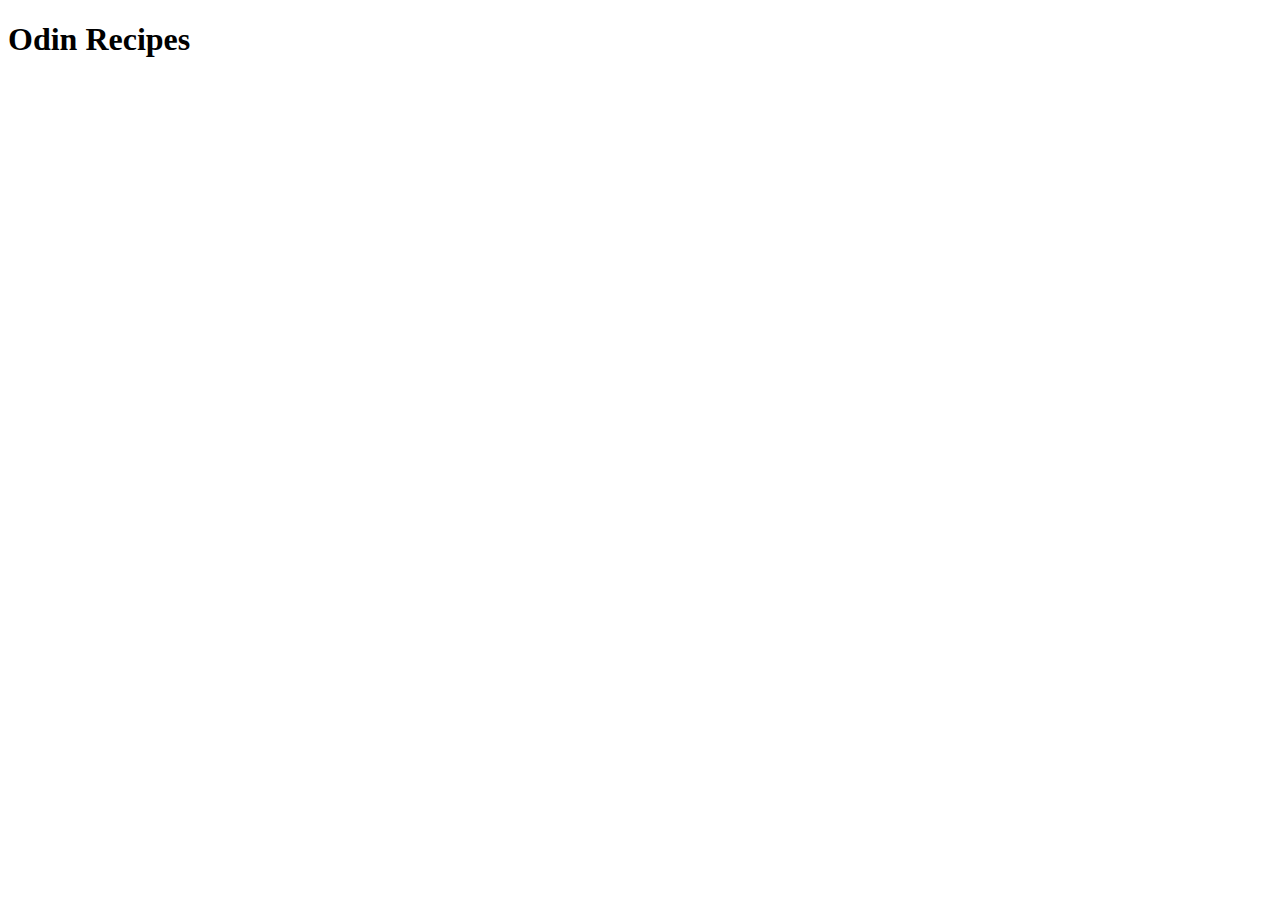
==== index.html @ ef7e6810 "Add index.html; Iteration 1: Initial Structure" ====
<!DOCTYPE html>
<html lang="en">
<head>
    <meta charset="UTF-8">
    <meta name="viewport" content="width=device-width, initial-scale=1.0">
    <title>Odin Recipes</title>
</head>
<body>
    <h1>Odin Recipes</h1>
    
</body>
</html>
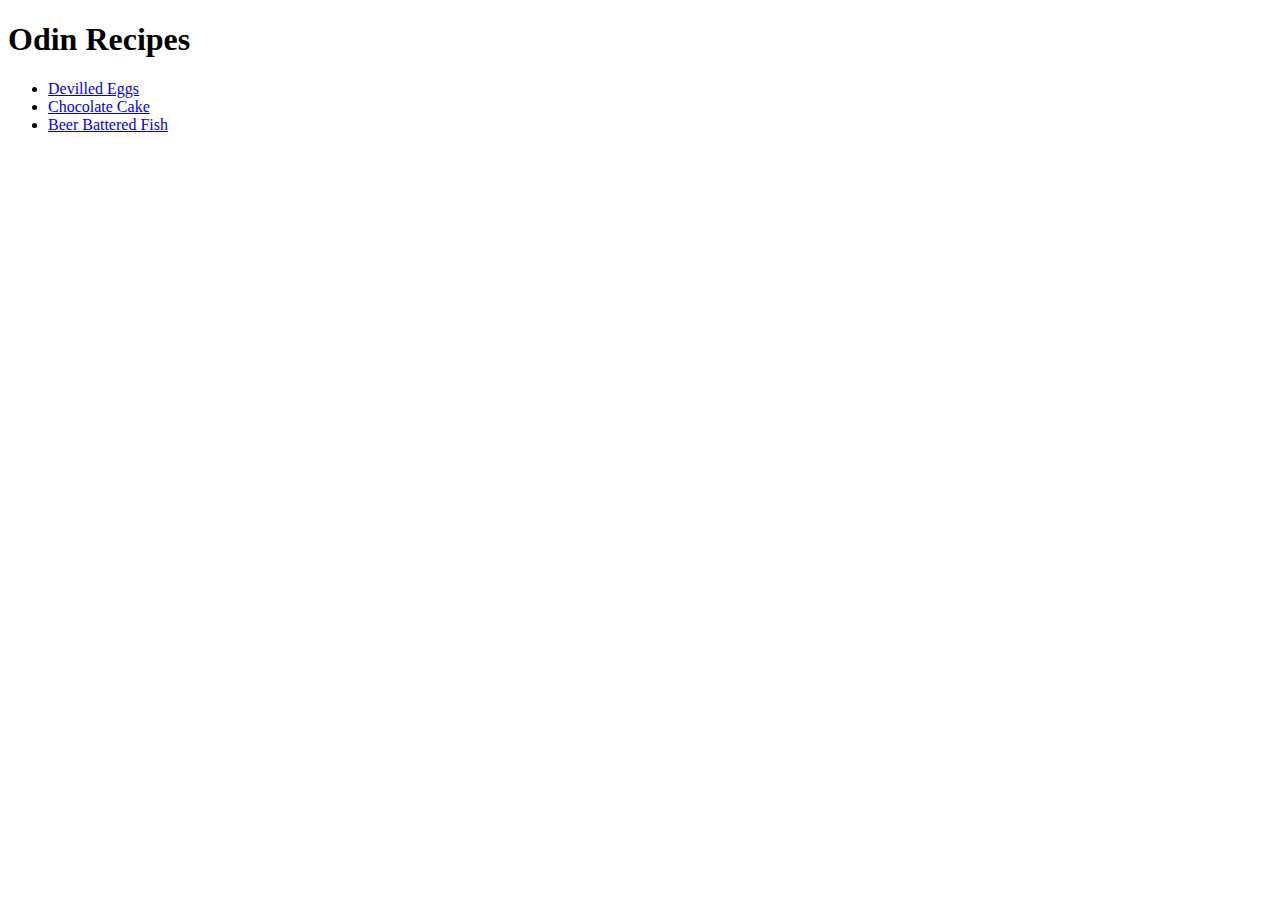
==== commit e8b2699f: "Add new recipes; Iteration 4 Complete" ====
--- a/index.html
+++ b/index.html
@@ -7,6 +7,10 @@
 </head>
 <body>
     <h1>Odin Recipes</h1>
-    
+    <ul>
+        <li><a href="recipes/devilledEggs.html">Devilled Eggs</a></li>
+        <li><a href="recipes/chocolateCake.html">Chocolate Cake</a></li>
+        <li><a href="recipes/beerBatteredFish.html">Beer Battered Fish</a></li>
+    </ul>
 </body>
 </html>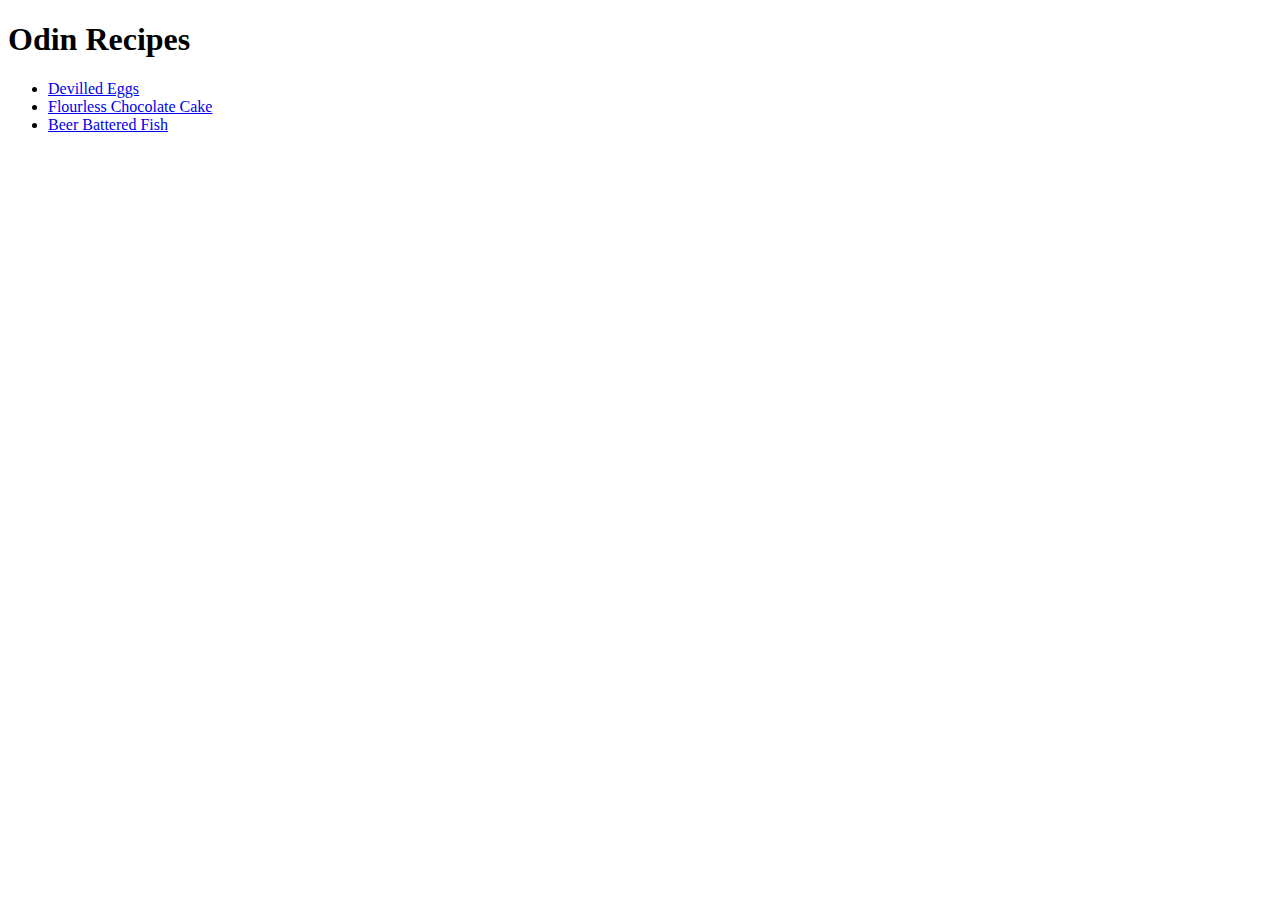
==== commit c7c77820: "Change link to include Flourless" ====
--- a/index.html
+++ b/index.html
@@ -9,7 +9,7 @@
     <h1>Odin Recipes</h1>
     <ul>
         <li><a href="recipes/devilledEggs.html">Devilled Eggs</a></li>
-        <li><a href="recipes/chocolateCake.html">Chocolate Cake</a></li>
+        <li><a href="recipes/chocolateCake.html">Flourless Chocolate Cake</a></li>
         <li><a href="recipes/beerBatteredFish.html">Beer Battered Fish</a></li>
     </ul>
 </body>
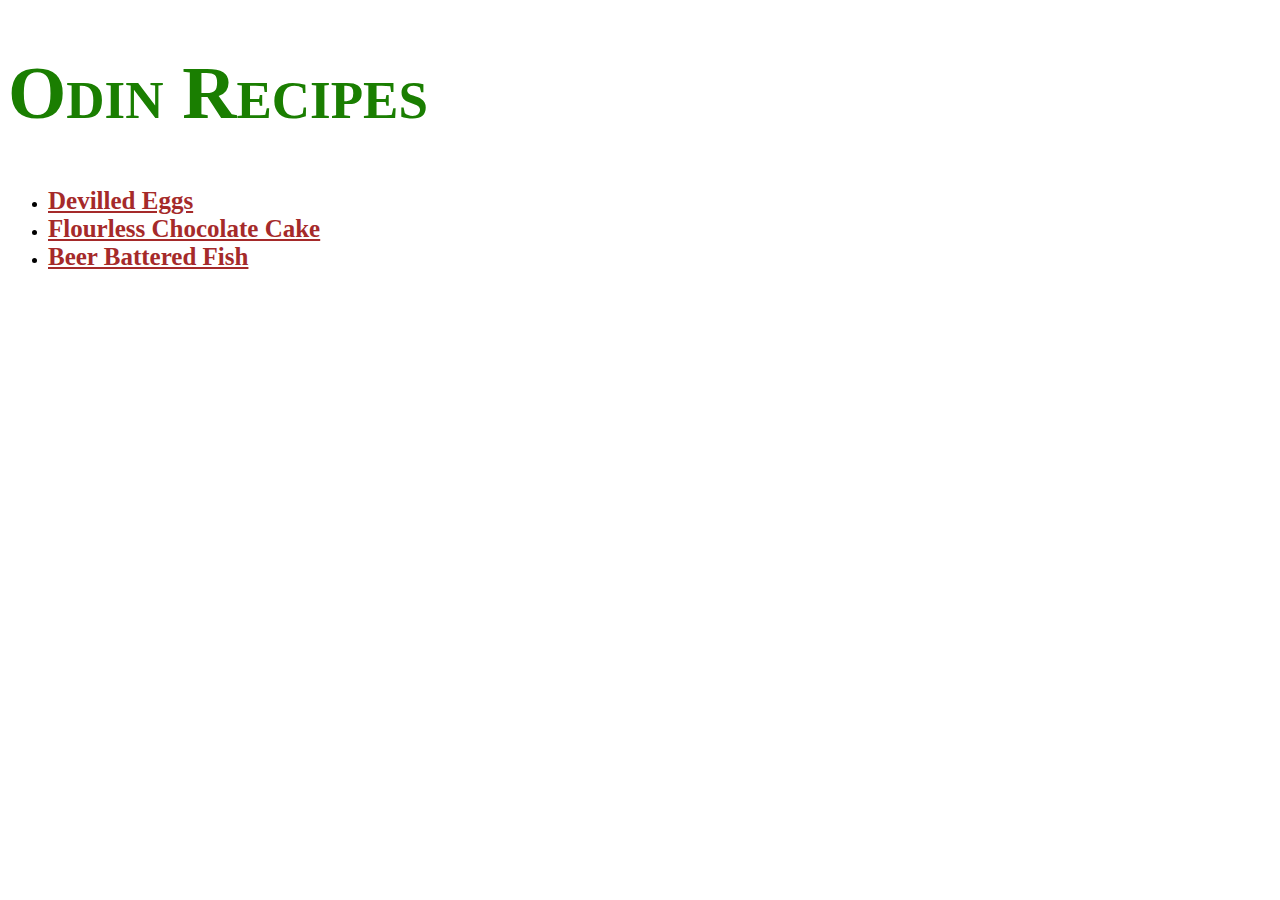
==== commit fefe3b9d: "Add basic css styling for funsies" ====
--- a/index.html
+++ b/index.html
@@ -4,6 +4,7 @@
     <meta charset="UTF-8">
     <meta name="viewport" content="width=device-width, initial-scale=1.0">
     <title>Odin Recipes</title>
+    <link rel="stylesheet" href="styles.css">
 </head>
 <body>
     <h1>Odin Recipes</h1>
--- a/styles.css
+++ b/styles.css
@@ -0,0 +1,20 @@
+h1
+{
+    color:rgb(26, 126, 1);
+    font-size:75px;
+    font-variant: small-caps;
+    font-family: "Lucida Handwriting";
+}
+
+a
+{
+    color:#a52a2a;
+    font-size:25px;
+    font-family: "Comic Sans MS";
+    text-align:center;
+}
+
+ul
+{
+    font-weight:bold;
+}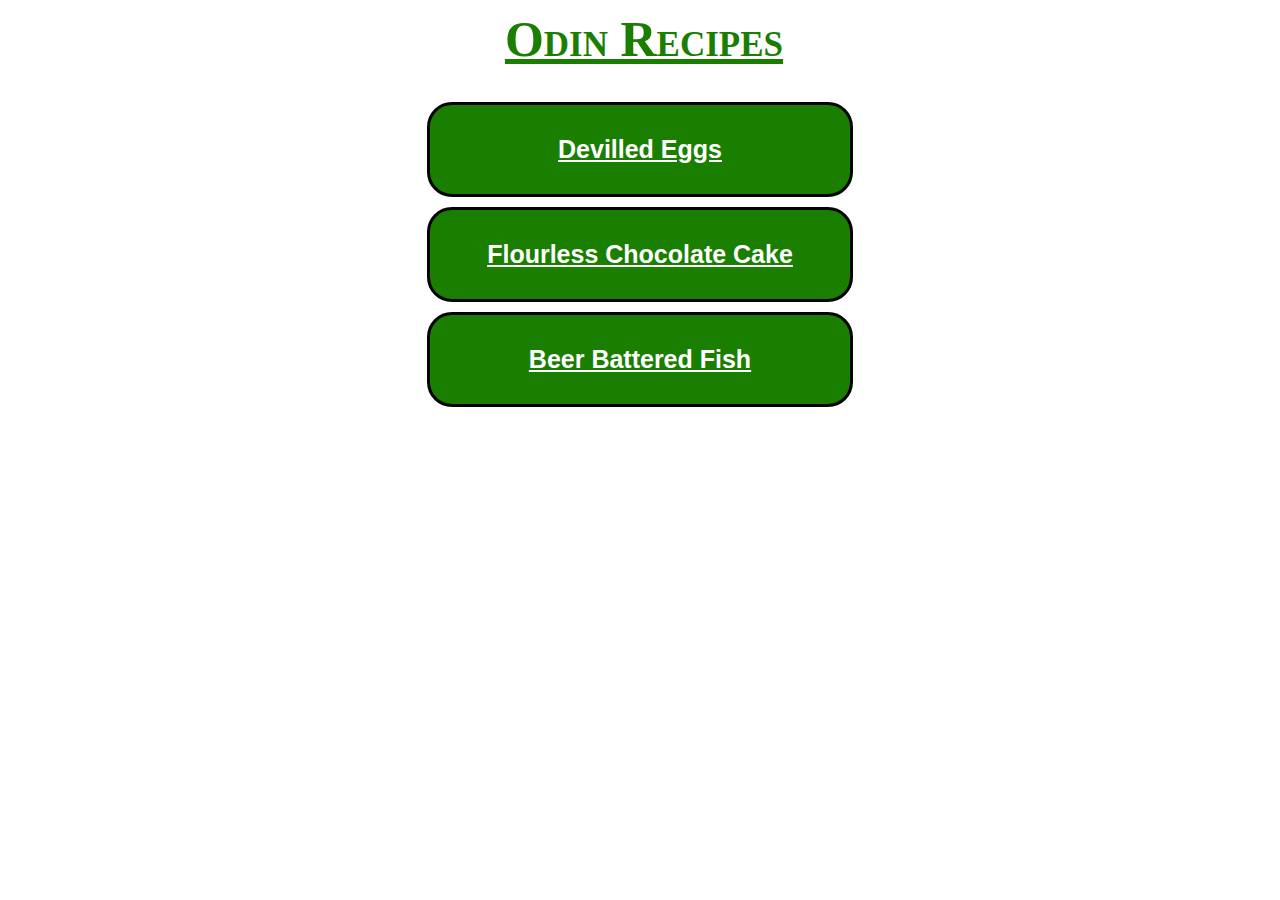
==== commit 6036b0e5: "Add lots more CSS Styling to all pages" ====
--- a/index.html
+++ b/index.html
@@ -9,9 +9,9 @@
 <body>
     <h1>Odin Recipes</h1>
     <ul>
-        <li><a href="recipes/devilledEggs.html">Devilled Eggs</a></li>
-        <li><a href="recipes/chocolateCake.html">Flourless Chocolate Cake</a></li>
-        <li><a href="recipes/beerBatteredFish.html">Beer Battered Fish</a></li>
+        <li id="eggs"><a href="recipes/devilledEggs.html">Devilled Eggs</a></li>
+        <li id="cake"><a href="recipes/chocolateCake.html">Flourless Chocolate Cake</a></li>
+        <li id="fish"><a href="recipes/beerBatteredFish.html">Beer Battered Fish</a></li>
     </ul>
 </body>
 </html>--- a/styles.css
+++ b/styles.css
@@ -1,20 +1,53 @@
 h1
 {
-    color:rgb(26, 126, 1);
-    font-size:75px;
+    color:#1a7e01;
+    font-size:50px;
     font-variant: small-caps;
     font-family: "Lucida Handwriting";
+    text-align: center;
+    margin-top:10px;
+    margin-left:8px;
+    text-decoration:underline;
 }
 
 a
 {
-    color:#a52a2a;
+    color:#ffffff;
     font-size:25px;
-    font-family: "Comic Sans MS";
-    text-align:center;
+    font-family: 'Segoe UI', Tahoma, Geneva, Verdana, sans-serif;
 }
 
 ul
 {
     font-weight:bold;
-}+    text-align:center;
+    padding:0px;
+}
+
+li{
+    width: 400px;
+    display:block;
+    margin:10px auto;
+    padding: 30px 10px;
+    border-style:solid;
+    background-color:#1a7e01;
+    border-radius: 25px;
+}
+
+#eggs:hover
+{
+    background-image:url("https://www.allrecipes.com/thmb/2XKE0aKGVcShhaezVkfPtSHVhyA=/0x512/filters:no_upscale():max_bytes(150000):strip_icc():format(webp)/222589-simple-deviled-eggs-ddmfs-1382-4x3-dea80f9108f044af8a8e29c1664bfa13.jpg");
+}
+#eggs:hover > a {color:black;}
+
+#cake:hover
+{
+    background-image:url("https://www.allrecipes.com/thmb/RfU94bqBq-2cyA9OMUNpnhRsCy0=/0x512/filters:no_upscale():max_bytes(150000):strip_icc():format(webp)/AR-8149-flourless-chocolate-cake-DDMFS-beauty-4x3-2d77ec0a96ee46cf94d06b84509dc9e4.jpg");
+}
+#cake:hover > a {color:black;}
+
+#fish:hover
+{
+    background-image:url("https://www.allrecipes.com/thmb/22Ot2g_voknxhKguzhcNn7nROnQ=/0x512/filters:no_upscale():max_bytes(150000):strip_icc():format(webp)/AR-20107-Beer-Batter-Fish-Made-Great-ddmfs-4x3-hero-ea96d87b5a134f83a28f4534c6e0d805.jpg");
+}
+#fish:hover > a {color:black;}